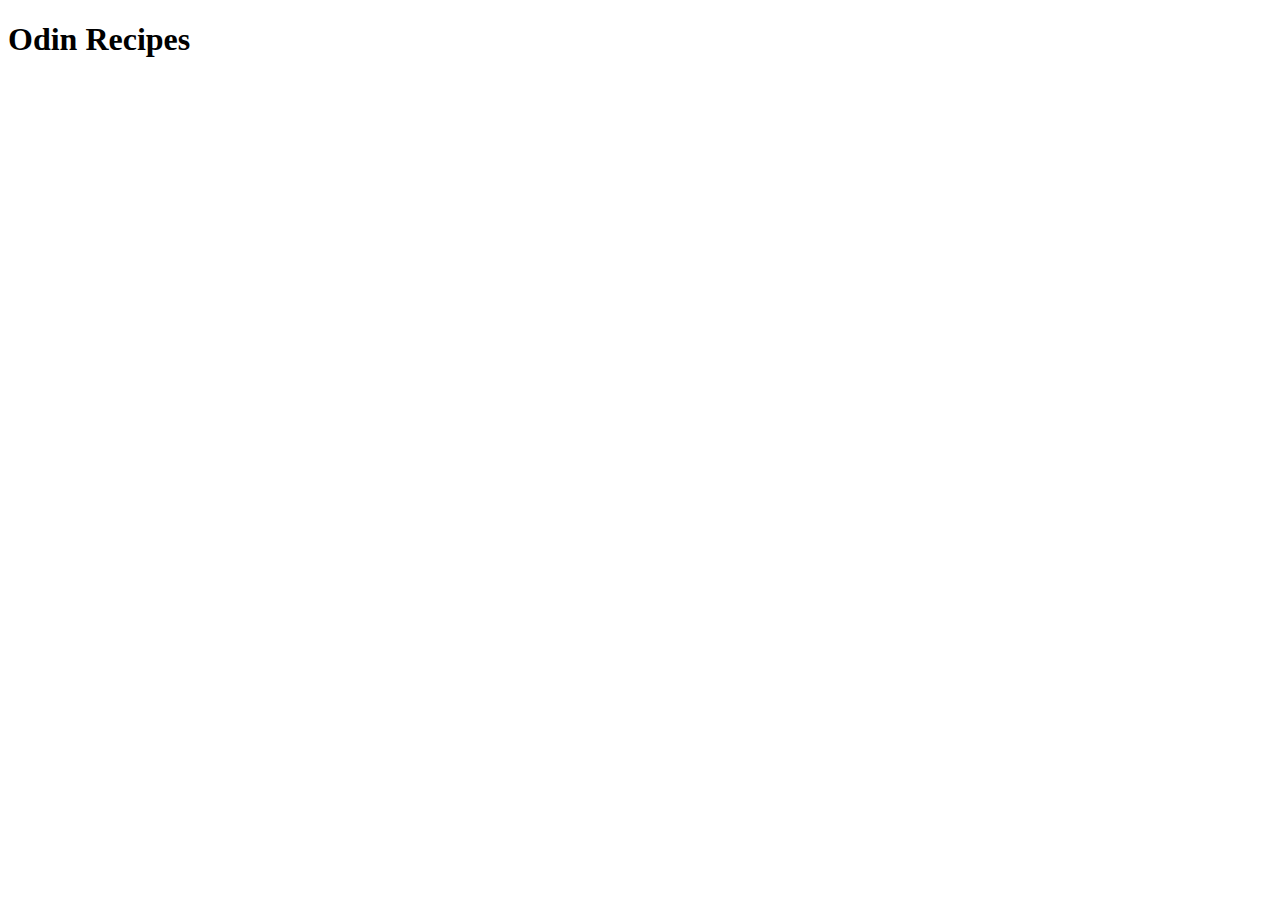
==== index.html @ 6389e3ed "build: add index.html" ====
<!DOCTYPE html>
<html lang="en">
<head>
    <meta charset="UTF-8">
    <meta http-equiv="X-UA-Compatible" content="IE=edge">
    <meta name="viewport" content="width=device-width, initial-scale=1.0">
    <title>Odin Recipes</title>
</head>
<body>
    <h1>Odin Recipes</h1>
</body>
</html>
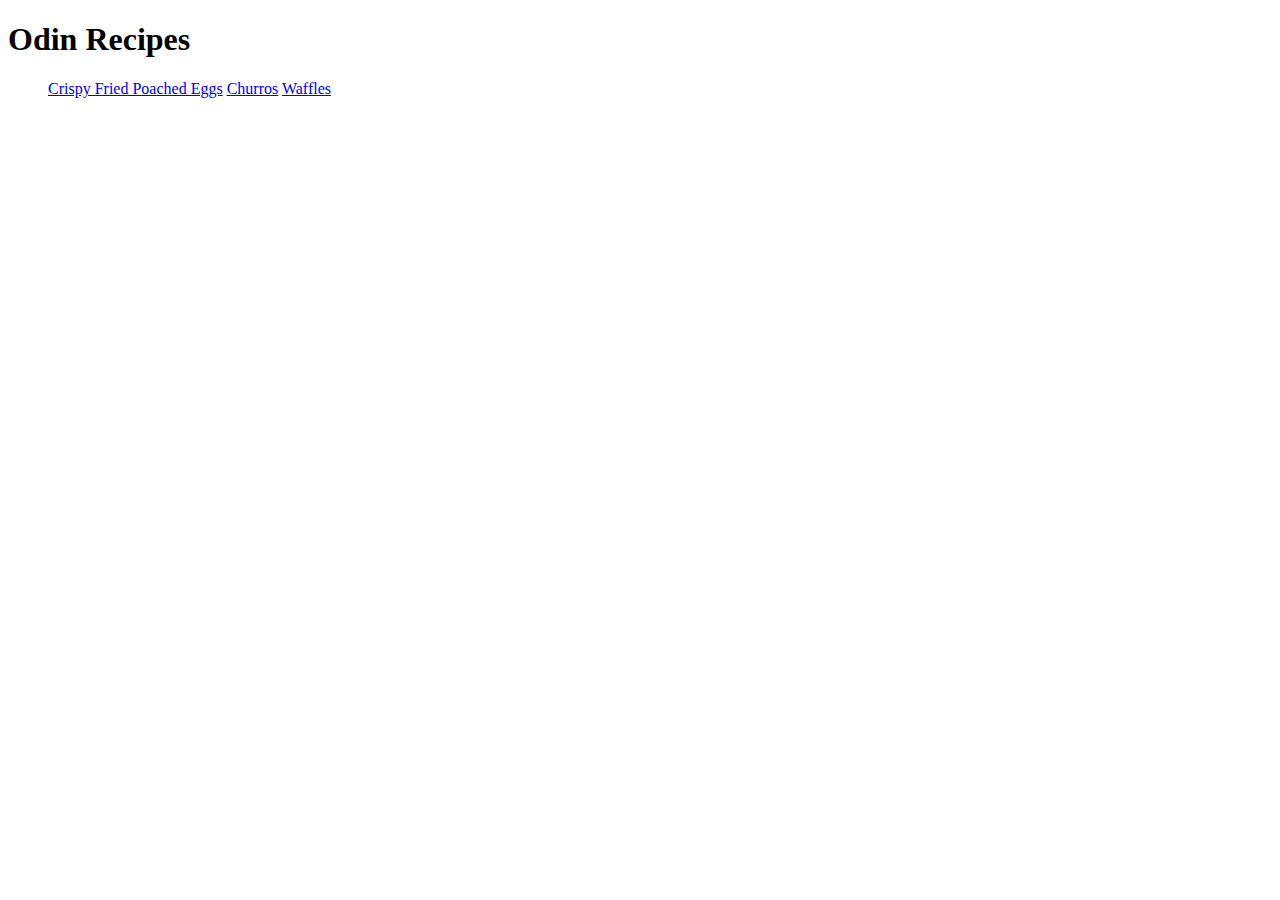
==== commit af131b11: "build: add two more recipes" ====
--- a/index.html
+++ b/index.html
@@ -8,5 +8,10 @@
 </head>
 <body>
     <h1>Odin Recipes</h1>
+    <ul>
+        <a href="./recipes/crispy-fried-poached-eggs.html">Crispy Fried Poached Eggs</a>
+        <a href="./recipes/churros.html">Churros</a>
+        <a href="./recipes/waffles.html">Waffles</a>
+    </ul>
 </body>
 </html>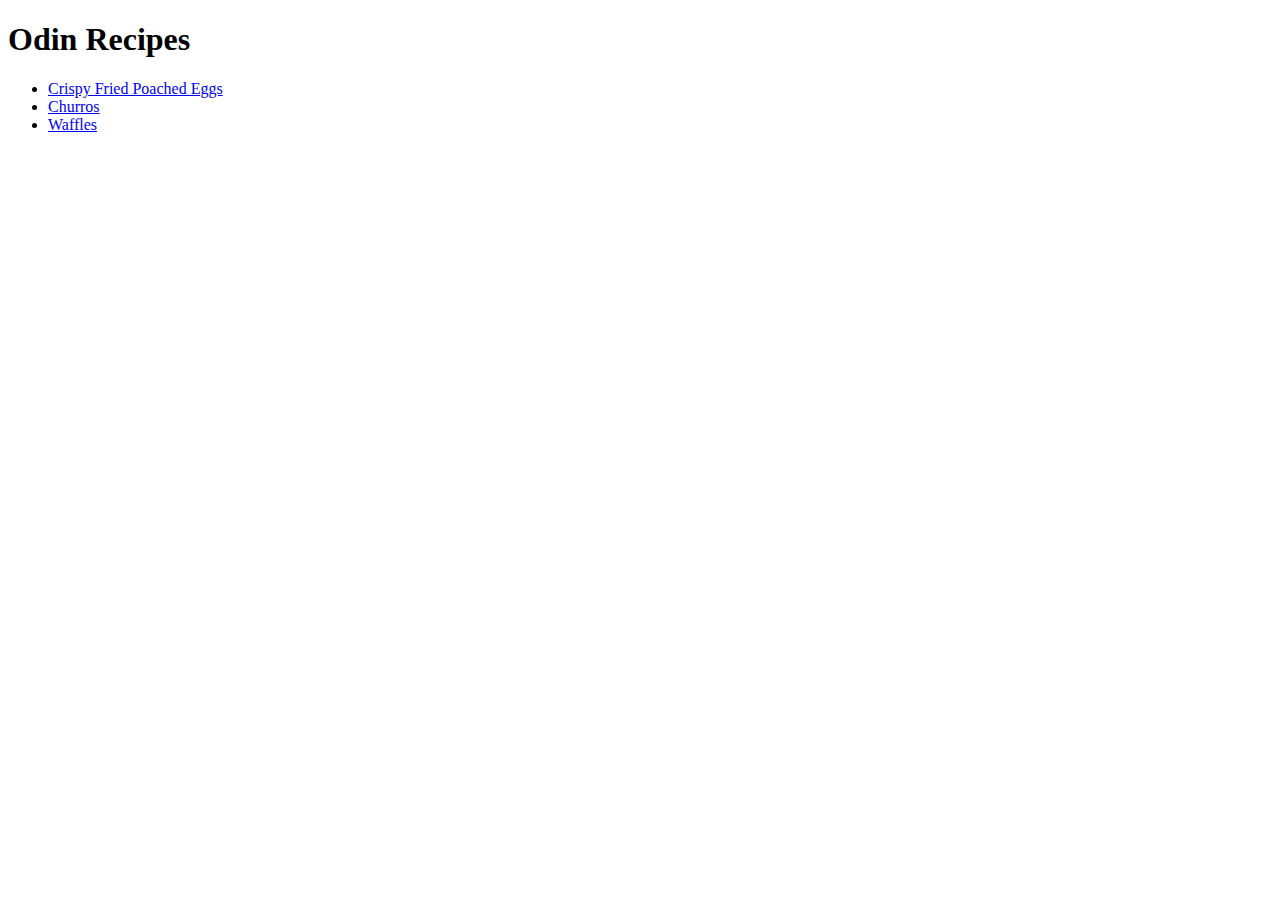
==== commit 87c5d5cc: "fix: add list items inside unordered list" ====
--- a/index.html
+++ b/index.html
@@ -9,9 +9,9 @@
 <body>
     <h1>Odin Recipes</h1>
     <ul>
-        <a href="./recipes/crispy-fried-poached-eggs.html">Crispy Fried Poached Eggs</a>
-        <a href="./recipes/churros.html">Churros</a>
-        <a href="./recipes/waffles.html">Waffles</a>
+        <li><a href="./recipes/crispy-fried-poached-eggs.html">Crispy Fried Poached Eggs</a></li>
+        <li><a href="./recipes/churros.html">Churros</a></li>
+        <li><a href="./recipes/waffles.html">Waffles</a></li>
     </ul>
 </body>
 </html>